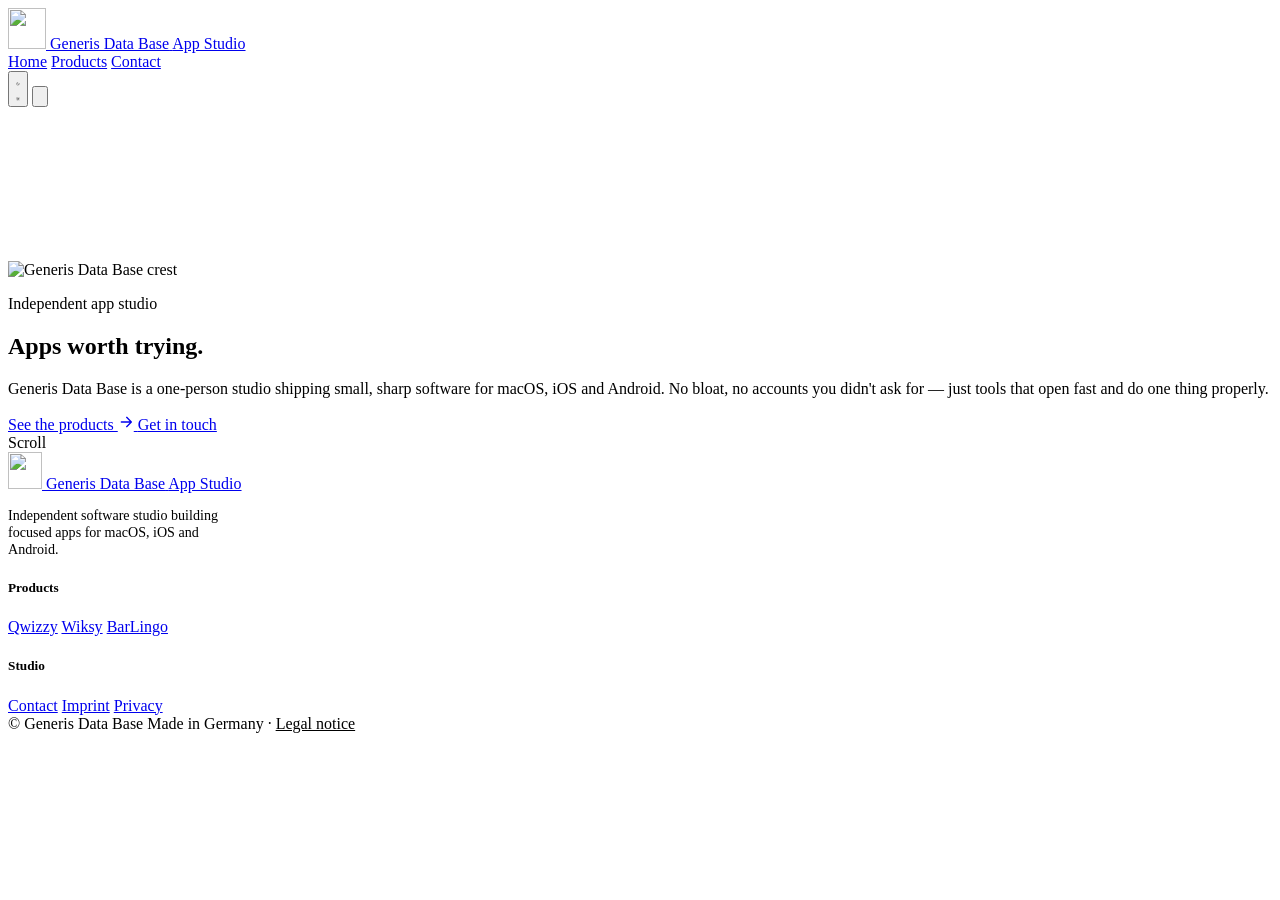
==== public/index.html @ c7f71987 "Fix mobile hero logo proportions" ====
<!doctype html>
<html lang="en">
<head>
<meta charset="utf-8">
<meta name="viewport" content="width=device-width, initial-scale=1">
<title>Generis Data Base — independent app studio for macOS, iOS &amp; Android</title>
<meta name="description" content="Generis Data Base (GDB) is an independent software studio building fast, focused apps for macOS, iOS and Android — Qwizzy, Wiksy and BarLingo.">
<link rel="icon" href="/favicon.ico" sizes="any">
<link rel="apple-touch-icon" href="/assets/img/apple-touch-icon.png">
<meta name="theme-color" content="#08080a">
<meta property="og:title" content="Generis Data Base — independent app studio">
<meta property="og:description" content="Fast, focused apps for macOS, iOS and Android.">
<meta property="og:type" content="website">
<meta property="og:image" content="/assets/img/og-image.jpg">
<meta name="twitter:card" content="summary_large_image">
<script>document.documentElement.dataset.theme = localStorage.getItem("gdb-theme") || "dark";</script>
<link rel="stylesheet" href="/assets/css/site.css">
<script defer src="/assets/js/fx.js"></script>
</head>
<body>

<header class="site-head">
  <div class="shell head-inner">
    <a class="brand" href="/" aria-label="Generis Data Base — home">
      <img data-crest data-dark="/assets/img/crest-white-sm.png" data-light="/assets/img/crest-black-sm.png"
           src="/assets/img/crest-white-sm.png" alt="" width="38" height="41">
      <span class="brand-text">
        <span class="brand-name">Generis Data Base</span>
        <span class="brand-sub">App Studio</span>
      </span>
    </a>
    <nav class="nav" id="nav">
      <a href="/" aria-current="page">Home</a>
      <a href="/products">Products</a>
      <a href="/contact">Contact</a>
    </nav>
    <div class="head-tools">
      <button class="icon-btn theme-toggle" type="button" aria-label="Toggle colour theme">
        <svg class="moon" viewBox="0 0 24 24" fill="none" stroke="currentColor" stroke-width="1.8" stroke-linecap="round" stroke-linejoin="round"><path d="M21 12.8A9 9 0 1 1 11.2 3a7 7 0 0 0 9.8 9.8Z"/></svg>
        <svg class="sun" viewBox="0 0 24 24" fill="none" stroke="currentColor" stroke-width="1.8" stroke-linecap="round"><circle cx="12" cy="12" r="4"/><path d="M12 2v2m0 16v2M4.9 4.9l1.4 1.4m11.4 11.4 1.4 1.4M2 12h2m16 0h2M4.9 19.1l1.4-1.4M17.7 6.3l1.4-1.4"/></svg>
      </button>
      <button class="icon-btn burger" type="button" aria-label="Open menu" aria-expanded="false" aria-controls="nav">
        <svg viewBox="0 0 24 24" fill="none" stroke="currentColor" stroke-width="1.8" stroke-linecap="round"><path d="M4 7h16M4 12h16M4 17h16"/></svg>
      </button>
    </div>
  </div>
</header>

<main>

  <!-- ================= HERO ================= -->
  <section class="hero">
    <canvas id="field" aria-hidden="true"></canvas>
    <div class="hero-glow" aria-hidden="true"></div>
    <div class="shell hero-inner center">
      <img class="hero-crest" data-crest
           data-dark="/assets/img/crest-white.png" data-light="/assets/img/crest-black.png"
           src="/assets/img/crest-white.png" alt="Generis Data Base crest" width="1200" height="1287">
      <p class="eyebrow" style="justify-content:center">Independent app studio</p>
      <h1 class="h-xl reveal-words">Apps worth trying.</h1>
      <p class="lede">Generis Data Base is a one-person studio shipping small, sharp software for
        macOS, iOS and Android. No bloat, no accounts you didn't ask for — just tools that open fast
        and do one thing properly.</p>
      <div class="hero-cta">
        <a class="btn" href="/products">
          See the products
          <svg class="arrow" width="16" height="16" viewBox="0 0 24 24" fill="none" stroke="currentColor" stroke-width="2" stroke-linecap="round" stroke-linejoin="round"><path d="M5 12h14m-6-7 7 7-7 7"/></svg>
        </a>
        <a class="btn btn-ghost" href="/contact">Get in touch</a>
      </div>
    </div>
    <div class="scroll-hint" aria-hidden="true"><span>Scroll</span><i></i></div>
  </section>

</main>

<footer class="site-foot">
  <div class="shell">
    <div class="foot-grid">
      <div>
        <a class="brand" href="/" style="margin-bottom:14px">
          <img data-crest data-dark="/assets/img/crest-white-sm.png" data-light="/assets/img/crest-black-sm.png"
               src="/assets/img/crest-white-sm.png" alt="" width="34" height="37">
          <span class="brand-text">
            <span class="brand-name">Generis Data Base</span>
            <span class="brand-sub">App Studio</span>
          </span>
        </a>
        <p style="color:var(--muted);font-size:.88rem;max-width:34ch">Independent software studio building focused apps for macOS, iOS and Android.</p>
      </div>
      <div>
        <h5>Products</h5>
        <a href="/qwizzy">Qwizzy</a>
        <a href="/wiksy">Wiksy</a>
        <a href="/barlingo">BarLingo</a>
      </div>
      <div>
        <h5>Studio</h5>
        <a href="/contact">Contact</a>
        <a href="/imprint">Imprint</a>
        <a href="/privacy">Privacy</a>
      </div>
    </div>
    <div class="foot-bottom">
      <span>© <span data-year></span> Generis Data Base</span>
      <span>Made in Germany · <a href="/imprint" style="color:var(--accent)">Legal notice</a></span>
    </div>
  </div>
</footer>

</body>
</html>
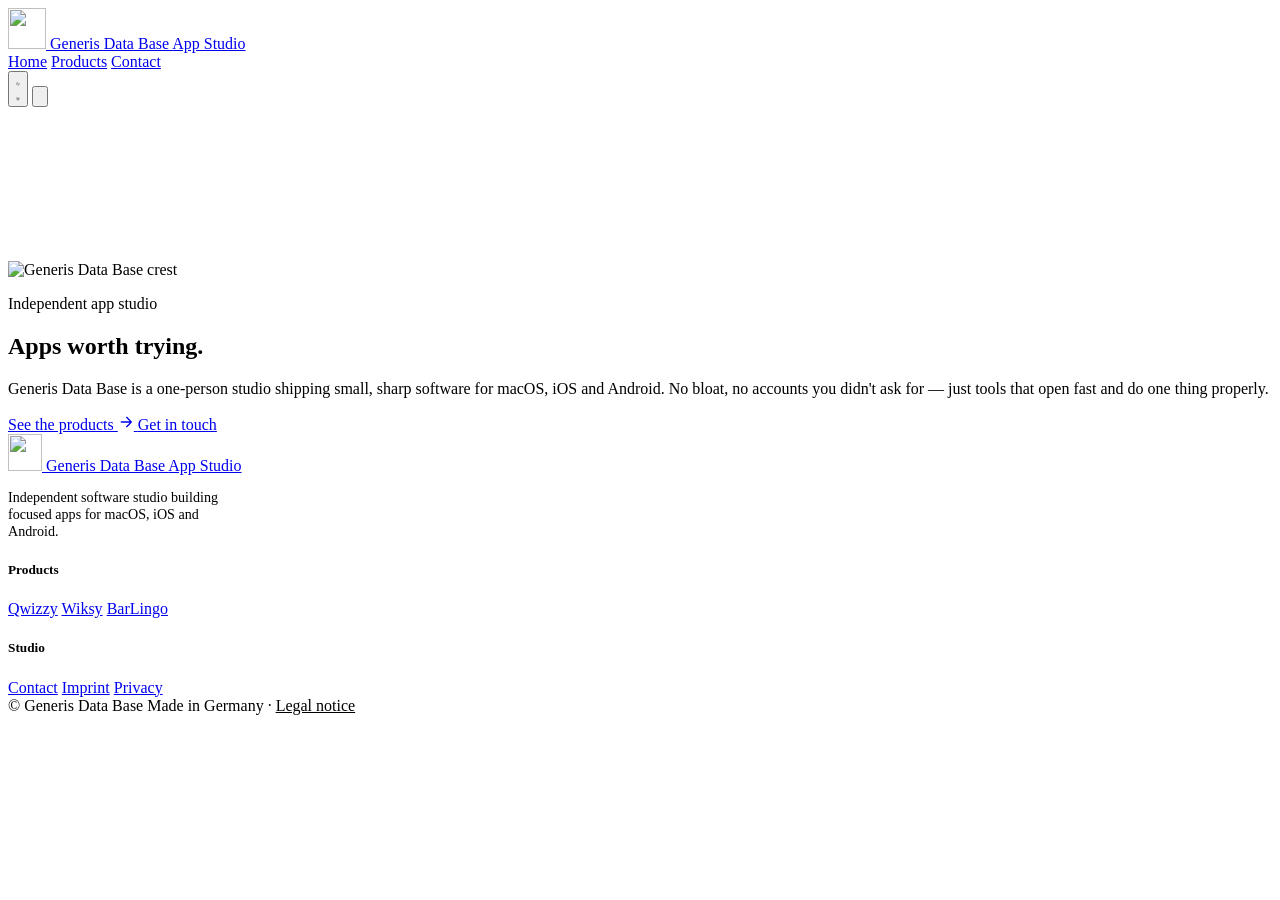
==== commit 0624b734: "Polish language picker and complete translations" ====
--- a/public/index.html
+++ b/public/index.html
@@ -69,7 +69,6 @@
         <a class="btn btn-ghost" href="/contact">Get in touch</a>
       </div>
     </div>
-    <div class="scroll-hint" aria-hidden="true"><span>Scroll</span><i></i></div>
   </section>
 
 </main>
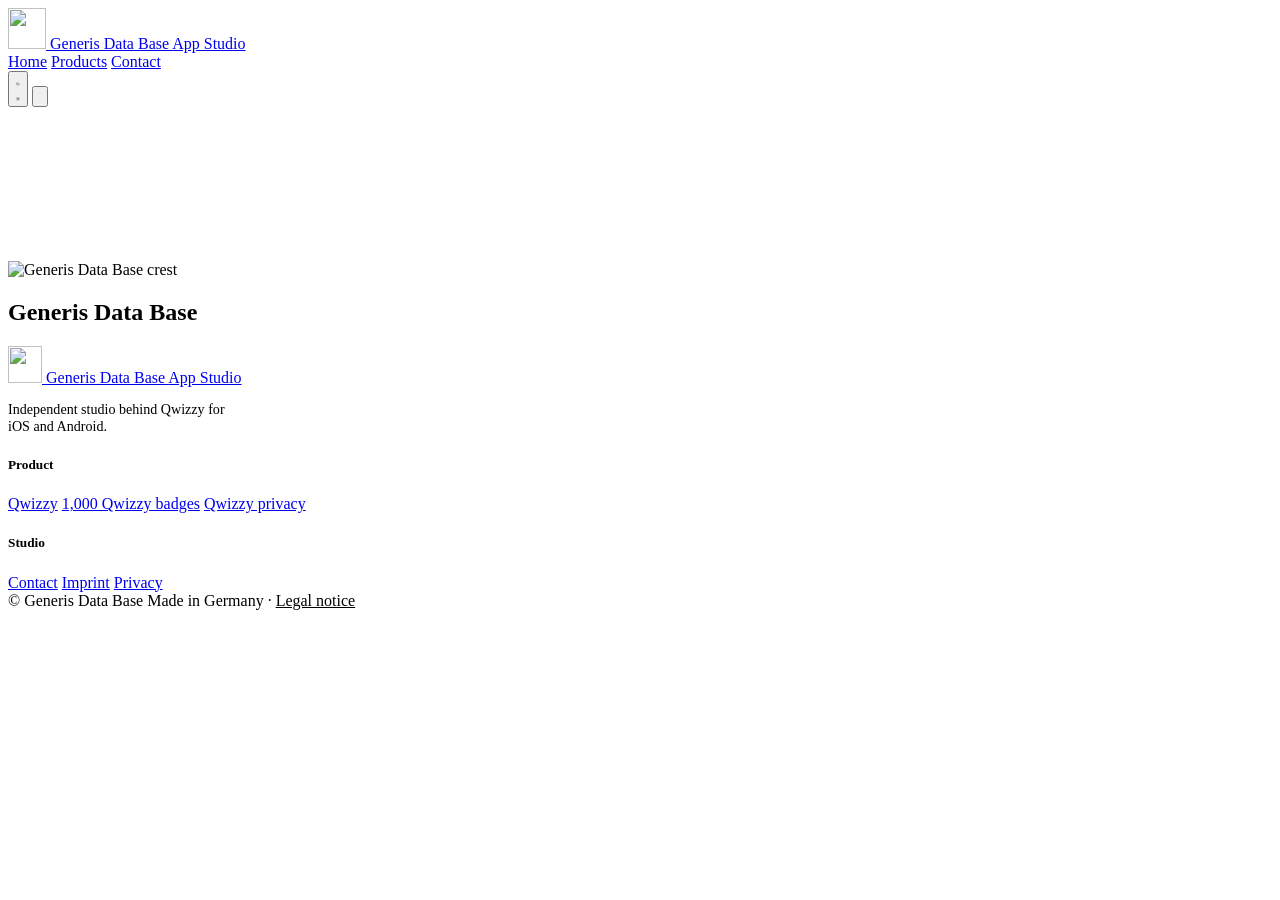
==== commit 5048ed92: "Update website for current Qwizzy release" ====
--- a/public/index.html
+++ b/public/index.html
@@ -3,13 +3,13 @@
 <head>
 <meta charset="utf-8">
 <meta name="viewport" content="width=device-width, initial-scale=1">
-<title>Generis Data Base — independent app studio for macOS, iOS &amp; Android</title>
-<meta name="description" content="Generis Data Base (GDB) is an independent software studio building fast, focused apps for macOS, iOS and Android — Qwizzy, Wiksy and BarLingo.">
+<title>Generis Data Base — the independent studio behind Qwizzy</title>
+<meta name="description" content="Generis Data Base (GDB) is the independent studio behind Qwizzy, a curated quiz app for iOS and Android.">
 <link rel="icon" href="/favicon.ico" sizes="any">
 <link rel="apple-touch-icon" href="/assets/img/apple-touch-icon.png">
 <meta name="theme-color" content="#08080a">
 <meta property="og:title" content="Generis Data Base — independent app studio">
-<meta property="og:description" content="Fast, focused apps for macOS, iOS and Android.">
+<meta property="og:description" content="Meet Qwizzy: curated questions, flexible game modes and 1,000 achievement badges.">
 <meta property="og:type" content="website">
 <meta property="og:image" content="/assets/img/og-image.jpg">
 <meta name="twitter:card" content="summary_large_image">
@@ -56,18 +56,11 @@
       <img class="hero-crest" data-crest
            data-dark="/assets/img/crest-white.png" data-light="/assets/img/crest-black.png"
            src="/assets/img/crest-white.png" alt="Generis Data Base crest" width="1200" height="1287">
-      <p class="eyebrow" style="justify-content:center">Independent app studio</p>
-      <h1 class="h-xl reveal-words">Apps worth trying.</h1>
-      <p class="lede">Generis Data Base is a one-person studio shipping small, sharp software for
-        macOS, iOS and Android. No bloat, no accounts you didn't ask for — just tools that open fast
-        and do one thing properly.</p>
-      <div class="hero-cta">
-        <a class="btn" href="/products">
-          See the products
-          <svg class="arrow" width="16" height="16" viewBox="0 0 24 24" fill="none" stroke="currentColor" stroke-width="2" stroke-linecap="round" stroke-linejoin="round"><path d="M5 12h14m-6-7 7 7-7 7"/></svg>
-        </a>
-        <a class="btn btn-ghost" href="/contact">Get in touch</a>
-      </div>
+      <h1 class="home-brand-title" data-reveal aria-label="Generis Data Base">
+        <span>Generis</span>
+        <span>Data</span>
+        <span>Base</span>
+      </h1>
     </div>
   </section>
 
@@ -85,13 +78,13 @@
             <span class="brand-sub">App Studio</span>
           </span>
         </a>
-        <p style="color:var(--muted);font-size:.88rem;max-width:34ch">Independent software studio building focused apps for macOS, iOS and Android.</p>
+        <p style="color:var(--muted);font-size:.88rem;max-width:34ch">Independent studio behind Qwizzy for iOS and Android.</p>
       </div>
       <div>
-        <h5>Products</h5>
+        <h5>Product</h5>
         <a href="/qwizzy">Qwizzy</a>
-        <a href="/wiksy">Wiksy</a>
-        <a href="/barlingo">BarLingo</a>
+        <a href="/qwizzy-badges">1,000 Qwizzy badges</a>
+        <a href="/qwizzy#privacy">Qwizzy privacy</a>
       </div>
       <div>
         <h5>Studio</h5>
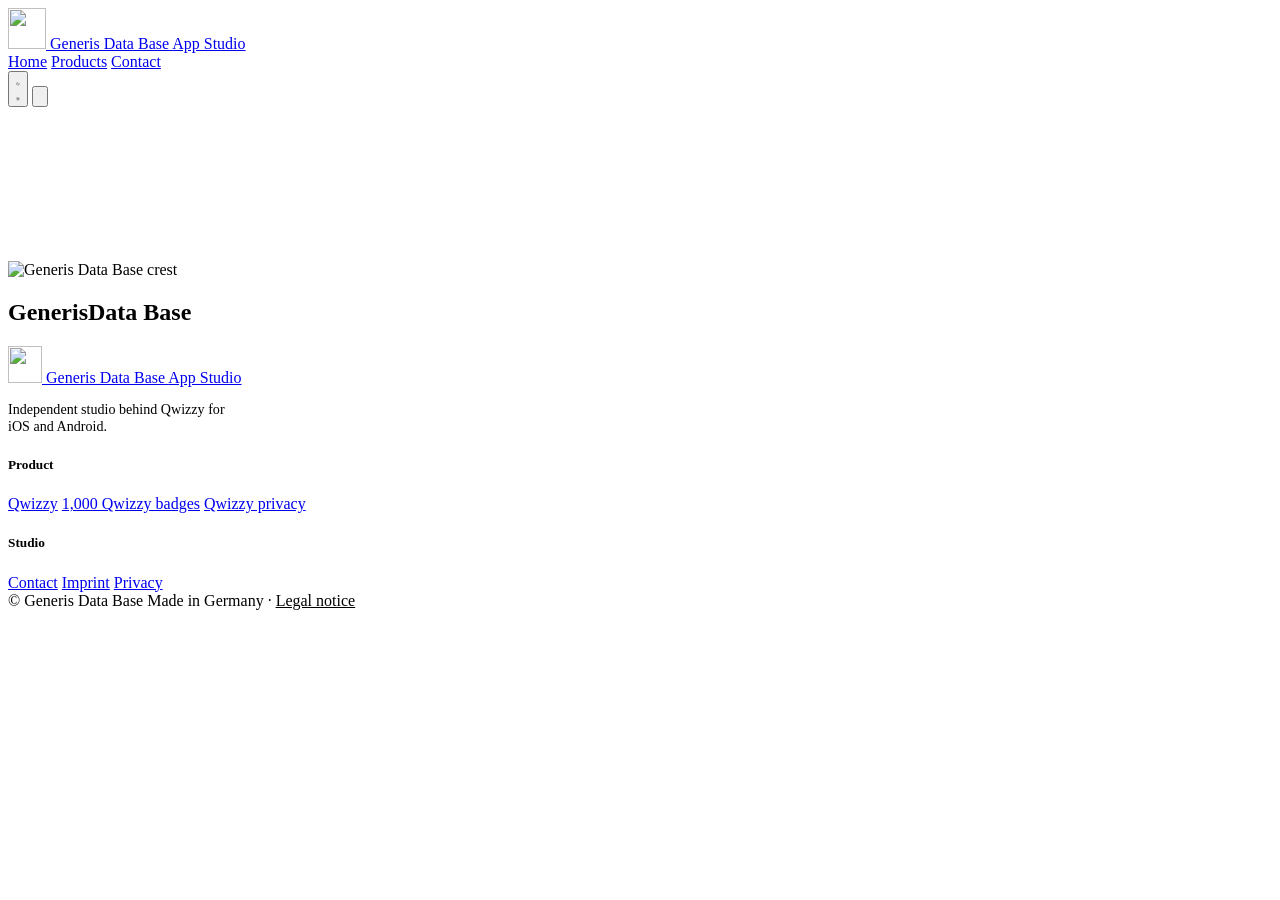
==== commit b5a6a325: "Refine homepage wordmark and simplify product page" ====
--- a/public/index.html
+++ b/public/index.html
@@ -57,9 +57,8 @@
            data-dark="/assets/img/crest-white.png" data-light="/assets/img/crest-black.png"
            src="/assets/img/crest-white.png" alt="Generis Data Base crest" width="1200" height="1287">
       <h1 class="home-brand-title" data-reveal aria-label="Generis Data Base">
-        <span>Generis</span>
-        <span>Data</span>
-        <span>Base</span>
+        <span class="home-brand-primary"><span>Generis</span><span>Data</span></span>
+        <span class="home-brand-base">Base</span>
       </h1>
     </div>
   </section>
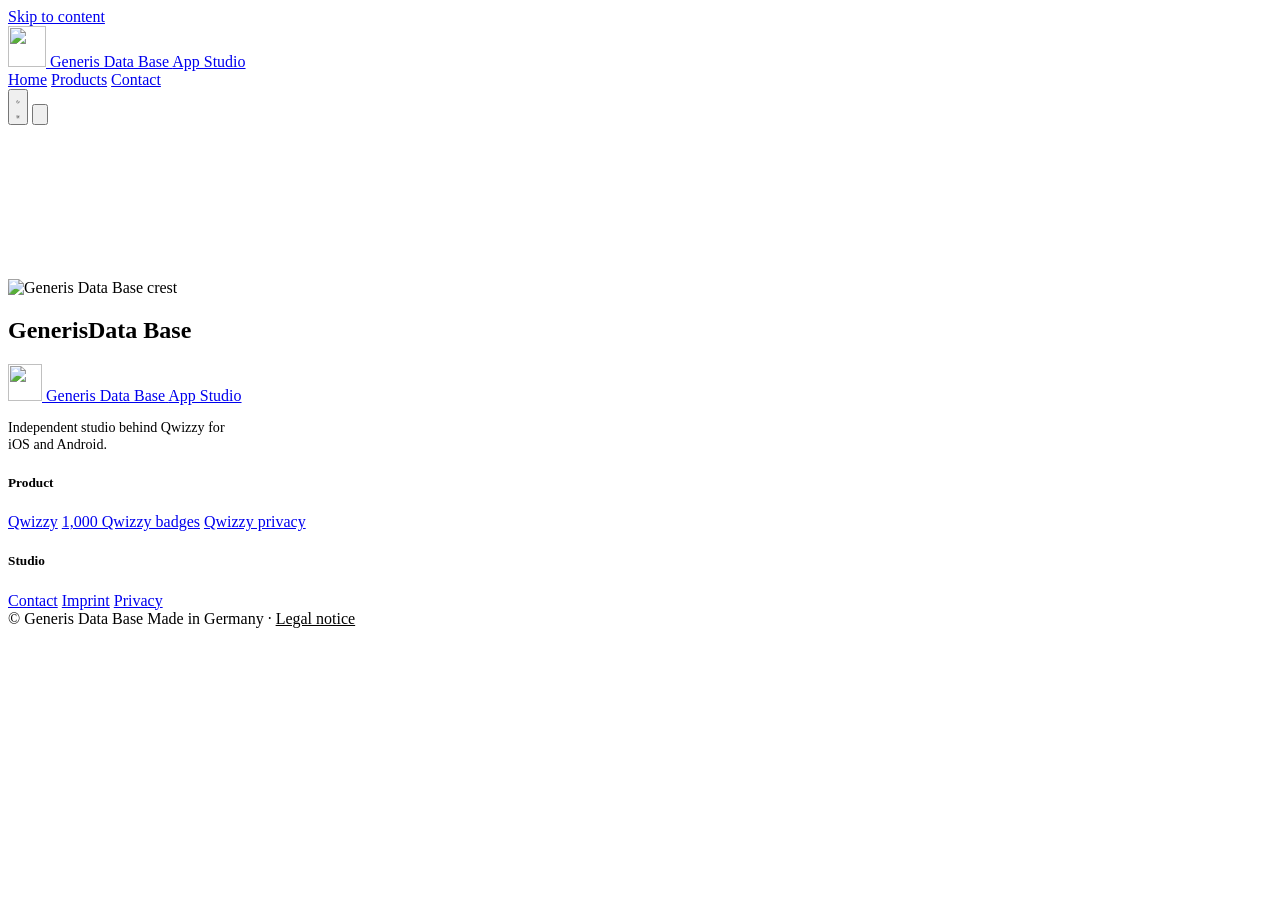
==== commit a42ed3f4: "Harden account deletion and badge catalogue" ====
--- a/public/index.html
+++ b/public/index.html
@@ -11,13 +11,17 @@
 <meta property="og:title" content="Generis Data Base — independent app studio">
 <meta property="og:description" content="Meet Qwizzy: curated questions, flexible game modes and 1,000 achievement badges.">
 <meta property="og:type" content="website">
-<meta property="og:image" content="/assets/img/og-image.jpg">
+<meta property="og:url" content="https://generisdatabase.com/">
+<meta property="og:image" content="https://generisdatabase.com/assets/img/og-image.jpg">
 <meta name="twitter:card" content="summary_large_image">
+<link rel="canonical" href="https://generisdatabase.com/">
 <script>document.documentElement.dataset.theme = localStorage.getItem("gdb-theme") || "dark";</script>
 <link rel="stylesheet" href="/assets/css/site.css">
 <script defer src="/assets/js/fx.js"></script>
+<script type="application/ld+json">{"@context":"https://schema.org","@type":"Organization","name":"Generis Data Base","url":"https://generisdatabase.com/","logo":"https://generisdatabase.com/assets/img/icon-512.png","email":"generisdatabase@gmail.com","founder":{"@type":"Person","name":"Gianluca Di Benedetto"}}</script>
 </head>
 <body>
+<a class="skip-link" href="#main-content">Skip to content</a>
 
 <header class="site-head">
   <div class="shell head-inner">
@@ -46,7 +50,7 @@
   </div>
 </header>
 
-<main>
+<main id="main-content">
 
   <!-- ================= HERO ================= -->
   <section class="hero">
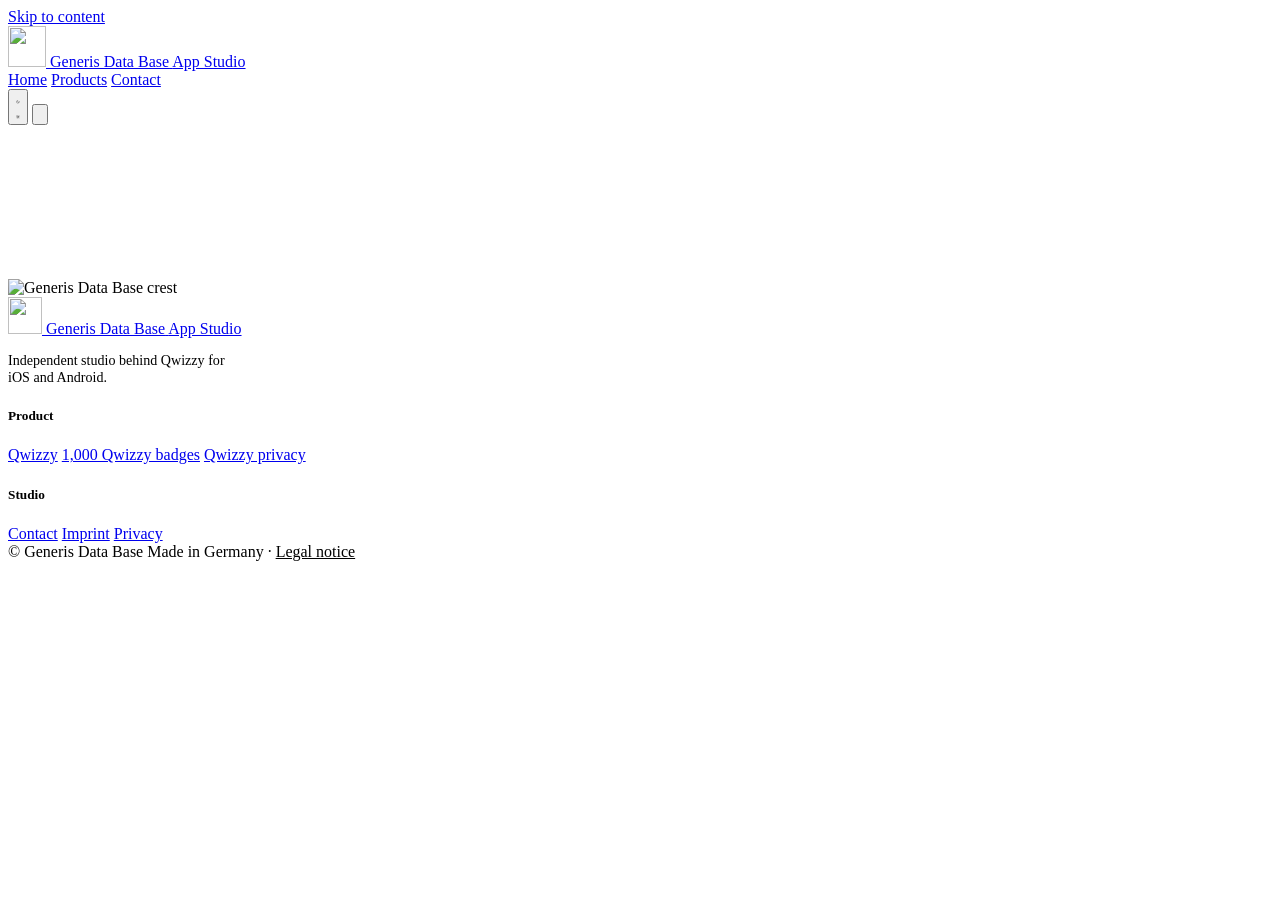
==== commit d3e2f9e6: "Redesign homepage crest presentation" ====
--- a/public/index.html
+++ b/public/index.html
@@ -57,13 +57,8 @@
     <canvas id="field" aria-hidden="true"></canvas>
     <div class="hero-glow" aria-hidden="true"></div>
     <div class="shell hero-inner center">
-      <img class="hero-crest" data-crest
-           data-dark="/assets/img/crest-white.png" data-light="/assets/img/crest-black.png"
-           src="/assets/img/crest-white.png" alt="Generis Data Base crest" width="1200" height="1287">
-      <h1 class="home-brand-title" data-reveal aria-label="Generis Data Base">
-        <span class="home-brand-primary"><span>Generis</span><span>Data</span></span>
-        <span class="home-brand-base">Base</span>
-      </h1>
+      <img class="hero-crest" data-crest data-dark="/assets/img/crest-white.png" data-light="/assets/img/crest-black.png" src="/assets/img/crest-white.png" alt="Generis Data Base crest" width="1200" height="1287">
+
     </div>
   </section>
 
